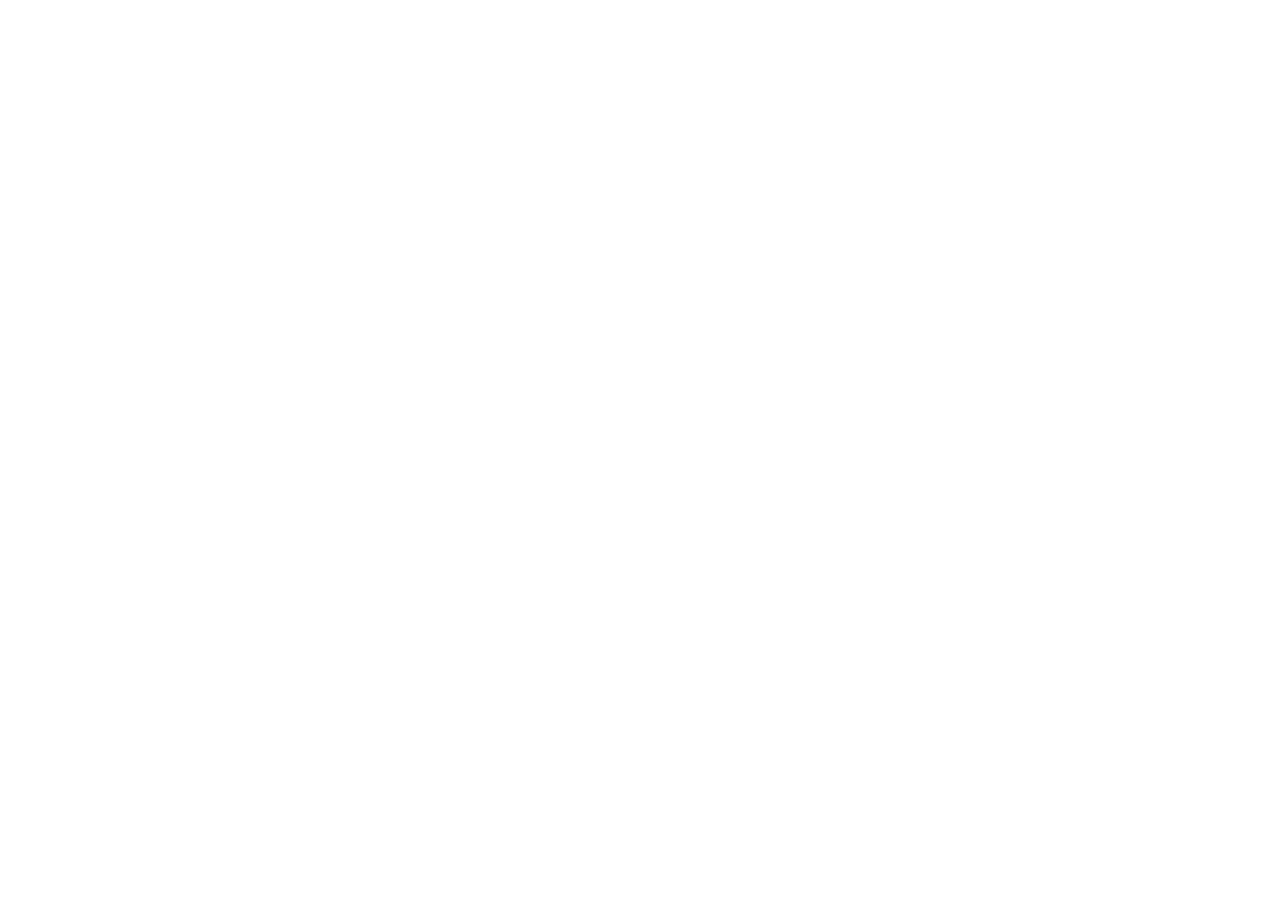
==== index2.html @ e933cb07 "index2.html added" ====
<!DOCTYPE html>
<html lang="en">
<head>
    <!--meta data-->
    <meta charset="UTF-8">
    <meta content='width=device-width, initial-scale=1.0, maximum-scale=1.0, user-scalable=0' name='viewport'/>
    <meta name="viewport" content="width=device-width, initial-scale=1.0">

    <!--stypsheet-->
    <link rel="stylesheet" href="css/bootstrap.css">
    <link rel="stylesheet" href="css/style.css">

    <title>Orb Weaver</title>
</head>
<body>
    
</body>
</html>
---- css/style.css ----
a{
    color: #2c93ff;
}
a:hover, a:focus {
    color: #1084FF;
}
a:focus, a:active,
button::-moz-focus-inner,
input[type="reset"]::-moz-focus-inner,
input[type="button"]::-moz-focus-inner,
input[type="submit"]::-moz-focus-inner,
select::-moz-focus-inner,
input[type="file"] > input[type="button"]::-moz-focus-inner {
    outline : 0;
}

/*           Typography          */

p{
    font-size: 16px;
    line-height: 1.6180em;
}

.main{
    /*
    background-image: url('https://vpassets.infinityfree.net/welcome2017/background.jpg'); 
    */
    background-image: url(../media/cobweb.jpg);
    background-position: center center;
    background-size: cover;
    height: auto;
    left: 0;
    min-height: 100%;
    min-width: 100%;
    position: absolute;
    top: 0;
    width: auto;
    opacity: 90%;
}
.cover{
    position: fixed;
    opacity: 1;
    background-color: rgba(0,0,0,.6);
    left: 0px;
    top: 0px;
    width: 100%;
    height: 100%;
    z-index: 1;
}
.cover.black{
    background-color: rgba(0,0,0,.6);
}

.logo-container .logo{
    overflow: hidden;
    border-radius: 50%;
    border: 1px solid #333333;
    width: 60px;
    float: left;
}

.main .logo{
    color: #FFFFFF;
    font-size: 56px;
    font-weight: 300;
    position: relative;
    text-align: center;
    text-shadow: 0 0 10px rgba(0, 0, 0, 0.33);
    margin-top: 150px;
    z-index: 3;
}
.main .logo.cursive{
    font-family: 'Grand Hotel',cursive;
    font-size: 82px;

}
.main .content{
    position: relative;
    z-index: 4;
}
.main .motto{
    min-height: 140px;
}
.main .motto, .main .subscribe .info-text{
    font-size: 28px;
    color: #FFFFFF;
    text-shadow: 0 1px 4px rgba(0, 0, 0, 0.33);
    text-align: center;
    margin-top: 50px;

}
.main .subscribe .info-text{
    font-size: 18px;
    margin-bottom: 30px;
}

.footer{
    position: relative;
    bottom: 20px;
    right: 0;
    width: 100%;
    color: #AAAAAA;
    z-index: 4;
    text-align: right;
    margin-top: 50px;
}
.footer a{
    color: #FFFFFF;
}

@media (min-width:991px){
    .footer{
        position: fixed;
        bottom: 20px;
    }
}

/* font */
/* latin-ext */
@font-face {
    font-family: 'Grand Hotel';
    font-style: normal;
    font-weight: 400;
    src: local('Grand Hotel'), local('GrandHotel-Regular'), url(https://fonts.gstatic.com/s/grandhotel/v8/7Au7p_IgjDKdCRWuR1azplQEGFw-0g.woff2) format('woff2');
    unicode-range: U+0100-024F, U+0259, U+1E00-1EFF, U+2020, U+20A0-20AB, U+20AD-20CF, U+2113, U+2C60-2C7F, U+A720-A7FF;
}
/* latin */
@font-face {
    font-family: 'Grand Hotel';
    font-style: normal;
    font-weight: 400;
    src: local('Grand Hotel'), local('GrandHotel-Regular'), url(https://fonts.gstatic.com/s/grandhotel/v8/7Au7p_IgjDKdCRWuR1azplQKGFw.woff2) format('woff2');
    unicode-range: U+0000-00FF, U+0131, U+0152-0153, U+02BB-02BC, U+02C6, U+02DA, U+02DC, U+2000-206F, U+2074, U+20AC, U+2122, U+2191, U+2193, U+2212, U+2215, U+FEFF, U+FFFD;
}
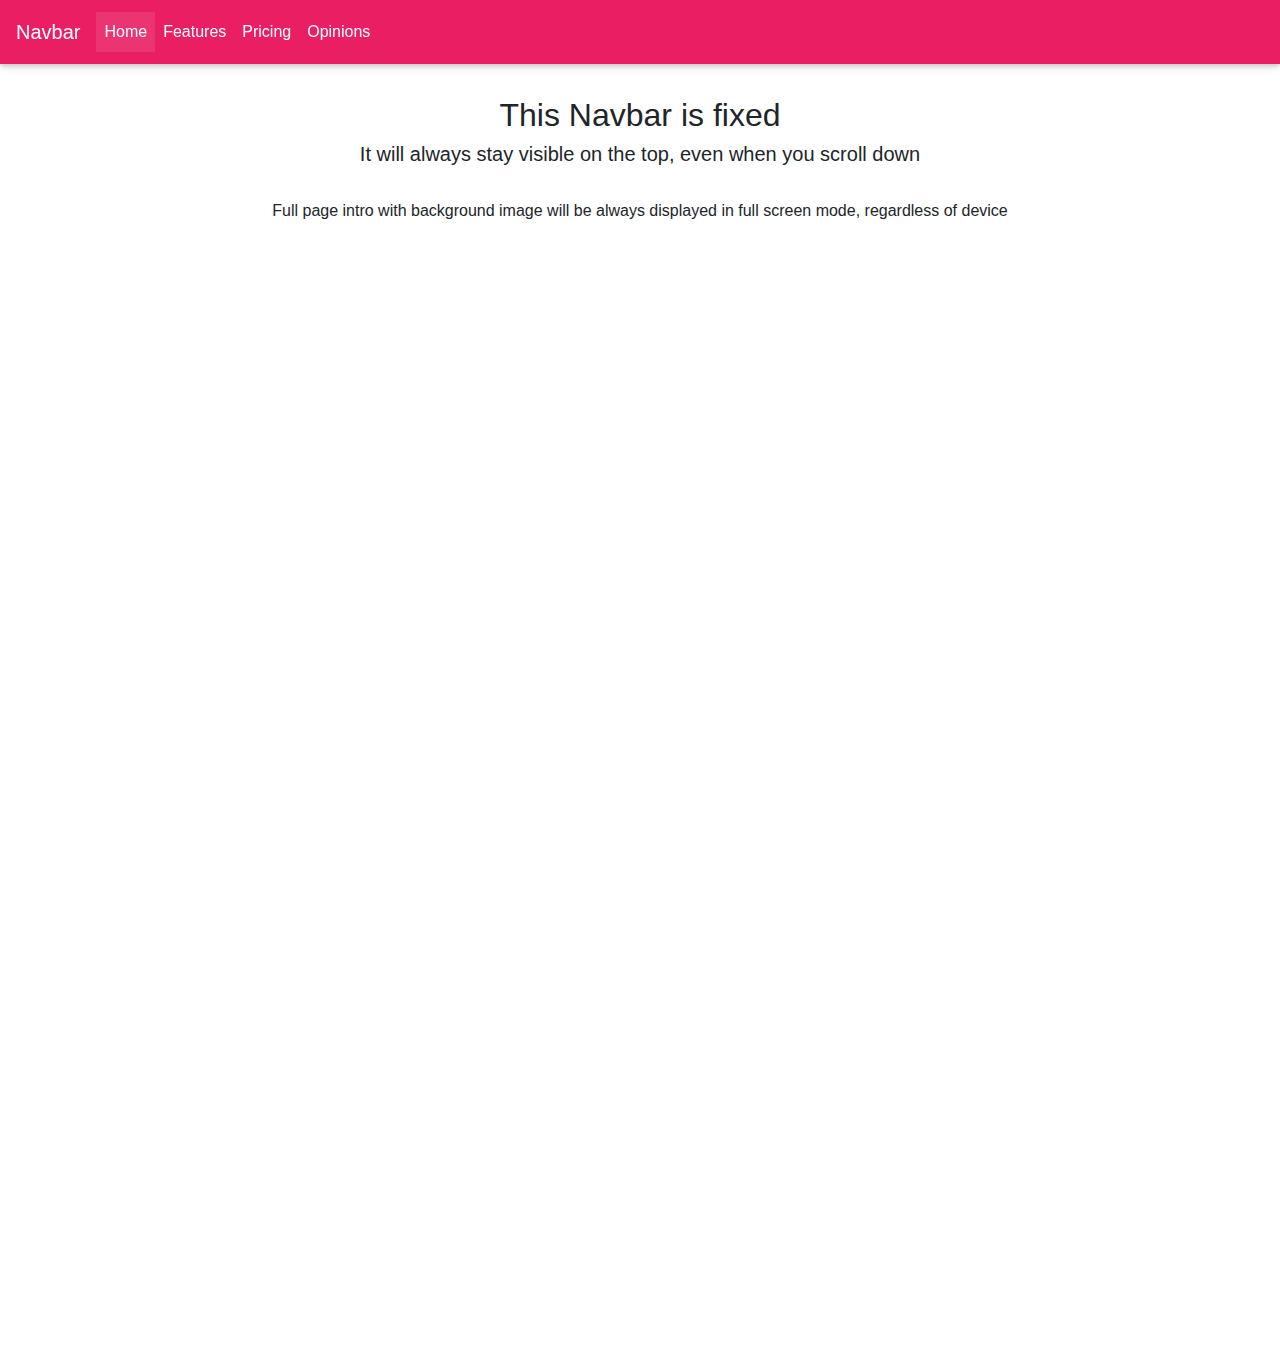
==== commit 729cf510: "mdb files added" ====
--- a/index2.html
+++ b/index2.html
@@ -9,10 +9,81 @@
     <!--stypsheet-->
     <link rel="stylesheet" href="css/bootstrap.css">
     <link rel="stylesheet" href="css/style.css">
+    <link rel="stylesheet" type="text/css" href="css/all.css">
+    <link rel="stylesheet" type="text/css" href="css/css">
+    <link rel="stylesheet" type="text/css" href="css/mdb.min.css">
+    <link rel="stylesheet" type="text/css" href="css/compiled-addons-4.19.1.min.css">
+
+    <style type="text/css">/* Chart.js */
+        @-webkit-keyframes chartjs-render-animation{from{opacity:0.99}to{opacity:1}}@keyframes chartjs-render-animation{from{opacity:0.99}to{opacity:1}}.chartjs-render-monitor{-webkit-animation:chartjs-render-animation 0.001s;animation:chartjs-render-animation 0.001s;}
+    </style>
 
     <title>Orb Weaver</title>
 </head>
-<body>
-    
+<body aria-busy="true">
+
+        <!--Main Navigation-->
+        <header>
+        
+            <nav class="navbar fixed-top navbar-expand-lg navbar-dark pink scrolling-navbar">
+                <a class="navbar-brand" href="https://mdbootstrap.com/api/snippets/embed/102518/fullscreen#"><strong>Navbar</strong></a>
+                <button class="navbar-toggler" type="button" data-toggle="collapse" data-target="#navbarSupportedContent" aria-controls="navbarSupportedContent" aria-expanded="false" aria-label="Toggle navigation">
+                    <span class="navbar-toggler-icon"></span>
+                </button>
+                <div class="collapse navbar-collapse" id="navbarSupportedContent">
+                    <ul class="navbar-nav mr-auto">
+                        <li class="nav-item active">
+                            <a class="nav-link waves-effect waves-light" href="https://mdbootstrap.com/api/snippets/embed/102518/fullscreen#">Home <span class="sr-only">(current)</span></a>
+                        </li>
+                        <li class="nav-item">
+                            <a class="nav-link waves-effect waves-light" href="https://mdbootstrap.com/api/snippets/embed/102518/fullscreen#">Features</a>
+                        </li>
+                        <li class="nav-item">
+                            <a class="nav-link waves-effect waves-light" href="https://mdbootstrap.com/api/snippets/embed/102518/fullscreen#">Pricing</a>
+                        </li>
+                        <li class="nav-item">
+                            <a class="nav-link waves-effect waves-light" href="https://mdbootstrap.com/api/snippets/embed/102518/fullscreen#">Opinions</a>
+                        </li>
+                    </ul>
+                    <ul class="navbar-nav nav-flex-icons">
+                        <li class="nav-item">
+                            <a class="nav-link waves-effect waves-light"><i class="fab fa-facebook-f"></i></a>
+                        </li>
+                        <li class="nav-item">
+                            <a class="nav-link waves-effect waves-light"><i class="fab fa-twitter"></i></a>
+                        </li>
+                        <li class="nav-item">
+                            <a class="nav-link waves-effect waves-light"><i class="fab fa-instagram"></i></a>
+                        </li>
+                    </ul>
+                </div>
+            </nav>
+        
+        </header>
+        <!--Main Navigation-->
+        
+        <!--Main Layout-->
+        <main>
+            <div class="container" style="height:1300px;">
+                <div class="row mt-5 pt-5">
+                    <div class="col text-center">
+                        <h2>This Navbar is fixed</h2>
+                        <h5>It will always stay visible on the top, even when you scroll down</h5>
+                        <br>
+                        <p>Full page intro with background image will be always displayed in full screen mode, regardless of device </p>
+                    </div>
+                </div>
+            </div>
+        </main>
+
+        <!--Main Layout-->
+        <script src="js/jquery.min.js"></script>
+        <script src="js/popper.min.js"></script>
+        <script src="js/bootstrap.min.js"></script>
+        <script src="js/mdb.min.js"></script>
+        <script src="js/compiled-addons.min.js"></script>
+        <script></script><div class="hiddendiv common">
+
+    </div>
 </body>
 </html>